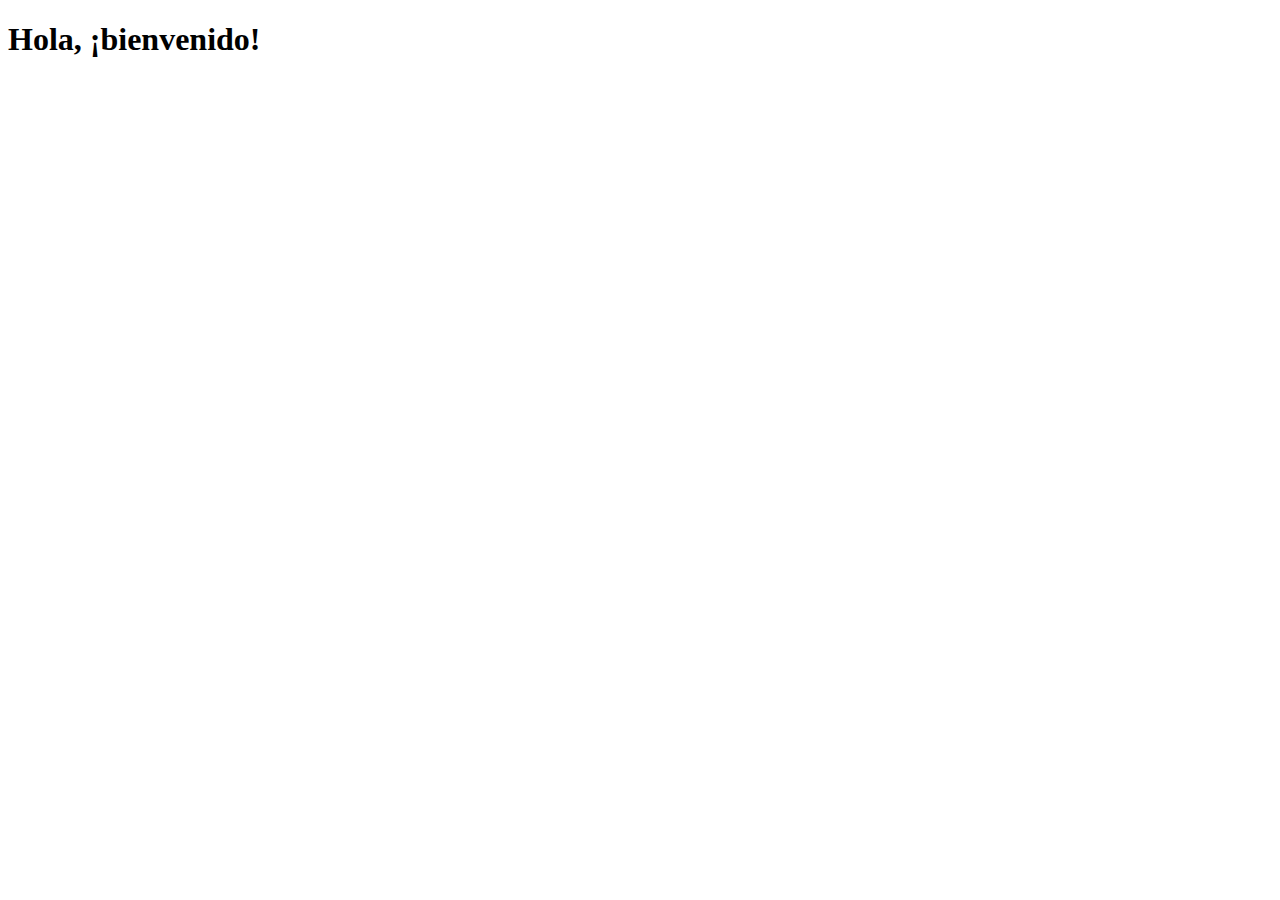
==== Gatos/index.html @ d6081b59 "Prueba gatos" ====
<!DOCTYPE html>
<html lang="es">
<head>
    <meta charset="UTF-8">
    <meta name="viewport" content="width=device-width, initial-scale=1.0">
    <title>Saludo</title>
</head>
<body>

    <h1>Hola, ¡bienvenido!</h1>

</body>
</html>
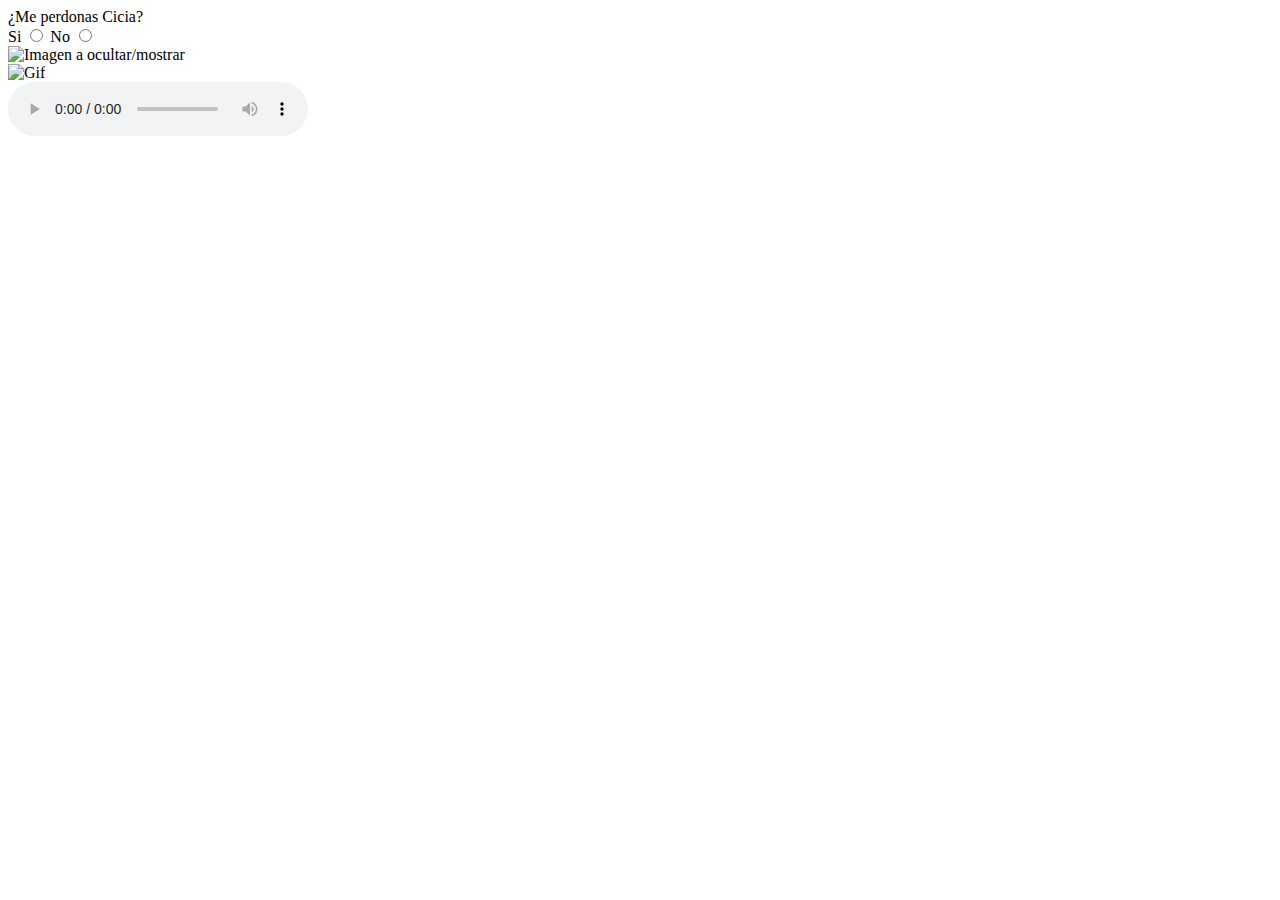
==== commit 57c3b9c7: "Gatos completo 1.0" ====
--- a/Gatos/index.html
+++ b/Gatos/index.html
@@ -3,11 +3,33 @@
 <head>
     <meta charset="UTF-8">
     <meta name="viewport" content="width=device-width, initial-scale=1.0">
-    <title>Saludo</title>
+    <title>Me perdonas?</title>
+    <link rel="stylesheet" href="styles.css">
 </head>
 <body>
 
-    <h1>Hola, ¡bienvenido!</h1>
+    <div id="pregunta">¿Me perdonas Cicia?</div>
 
+    <div class="container" id="opcionesContainer">
+        <label for="opcion1">Si</label>
+        <input type="radio" id="opcion1" name="opcion" value="opcion1" onchange="mostrarSeleccion()">
+
+        <label for="opcion2">No</label>
+        <input type="radio" id="opcion2" name="opcion" value="opcion2" onchange="mostrarSeleccion()">
+    </div>
+
+    <img id="imagenOcultarMostrar" src="Ramirez.png" alt="Imagen a ocultar/mostrar">
+
+    <div id="resultado" class="hidden">
+        <div id="contenedorGif" class="gif-container">
+            <img id="gif" src="" alt="Gif">
+        </div>
+        <audio id="sonido" controls>
+            <source src="" type="audio/mp3">
+            Tu navegador no soporta el elemento de audio.
+        </audio>
+    </div>
+
+    <script src="script.js"></script>
 </body>
 </html>
